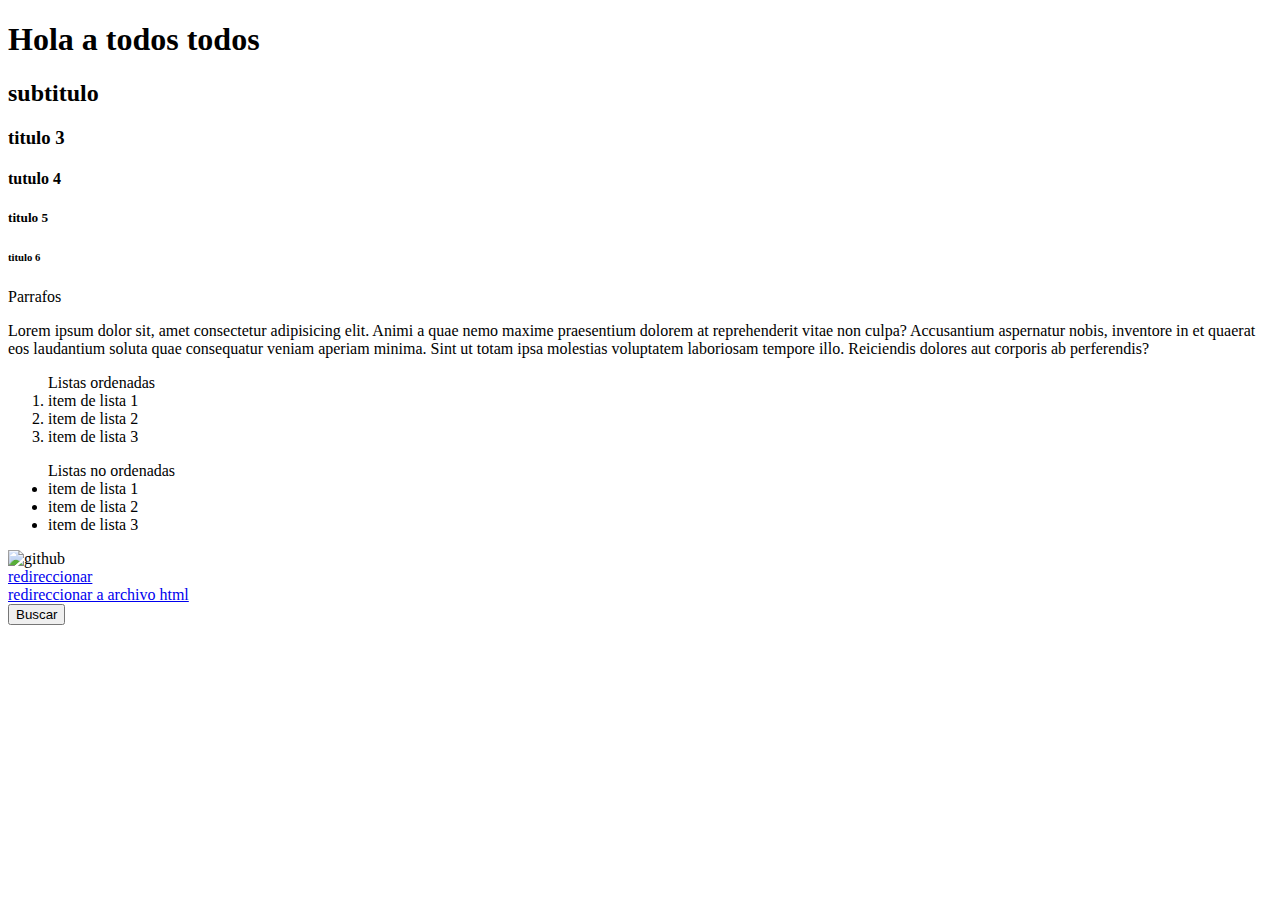
==== index.html @ de04f989 "[Creando] fundamentos html" ====
<!DOCTYPE html>
<html lang="en">

<!--Identacion: orden al codigo-->
<head>
    <meta charset="UTF-8">
    <meta name="viewport" content="width=device-width, initial-scale=1.0">
    <title>Document</title>
</head>
<body>
    <h1>Hola a todos todos</h1> <!--etiqueta de titulo principal unico en el codigo no se puede repetir-->
    <h2>subtitulo</h2>
    <h3>titulo 3</h3>
    <h4>tutulo 4</h4>
    <h5>titulo 5</h5>
    <h6>titulo 6</h6>

    <p>Parrafos</p> <!--etiqueta de parrafor--> <!--loren ipsu "loren*250" o "lorem250" para crear texto falso-->
    <!--alt + z -> para ocomodar el texto al tamaño de la pantalla-->
    <p>Lorem ipsum dolor sit, amet consectetur adipisicing elit. Animi a quae nemo maxime praesentium dolorem at reprehenderit vitae non culpa? Accusantium aspernatur nobis, inventore in et quaerat eos laudantium soluta quae consequatur veniam aperiam minima. Sint ut totam ipsa molestias voluptatem laboriosam tempore illo. Reiciendis dolores aut corporis ab perferendis?</p>

    <ol>Listas ordenadas <!--etiqueta de listas ordenadas-->
        <li>item de lista 1</li> <!--eqtiqueta de los elementos de la lista-->
        <li>item de lista 2</li>
        <li>item de lista 3</li>
    </ol> 

    <ul>Listas no ordenadas <!--etiqueta de listas no ordenadas "unordered"-->
        <li>item de lista 1</li> <!--eqtiqueta de los elementos de la lista-->
        <li>item de lista 2</li>
        <li>item de lista 3</li>
    </ul>
    
    <!--Contenido audio visual-->
    <!--redirecciones-->
    <!--alt texto alternativo (Acessibilidad)-->
    <!--src ruta de la imagen-->
    <img src="https://cdn-icons-png.flaticon.com/512/25/25231.png" alt="github"><!--imagenes-->
    <br>
    <a href="https://developer.mozilla.org/">redireccionar</a> <!--eqtiqueta de redireccionar a paginas(URL) archivos de html o archivos internos (./carpeta/archivo)-->
    <br>
    <a href="./estructura.html">redireccionar a archivo html</a>
    <!--videos-->
    <br>
    <button class="boton_buscar">Buscar</button> <!--etiqueta para crear un boton en la pagina-->
</body>
</html>
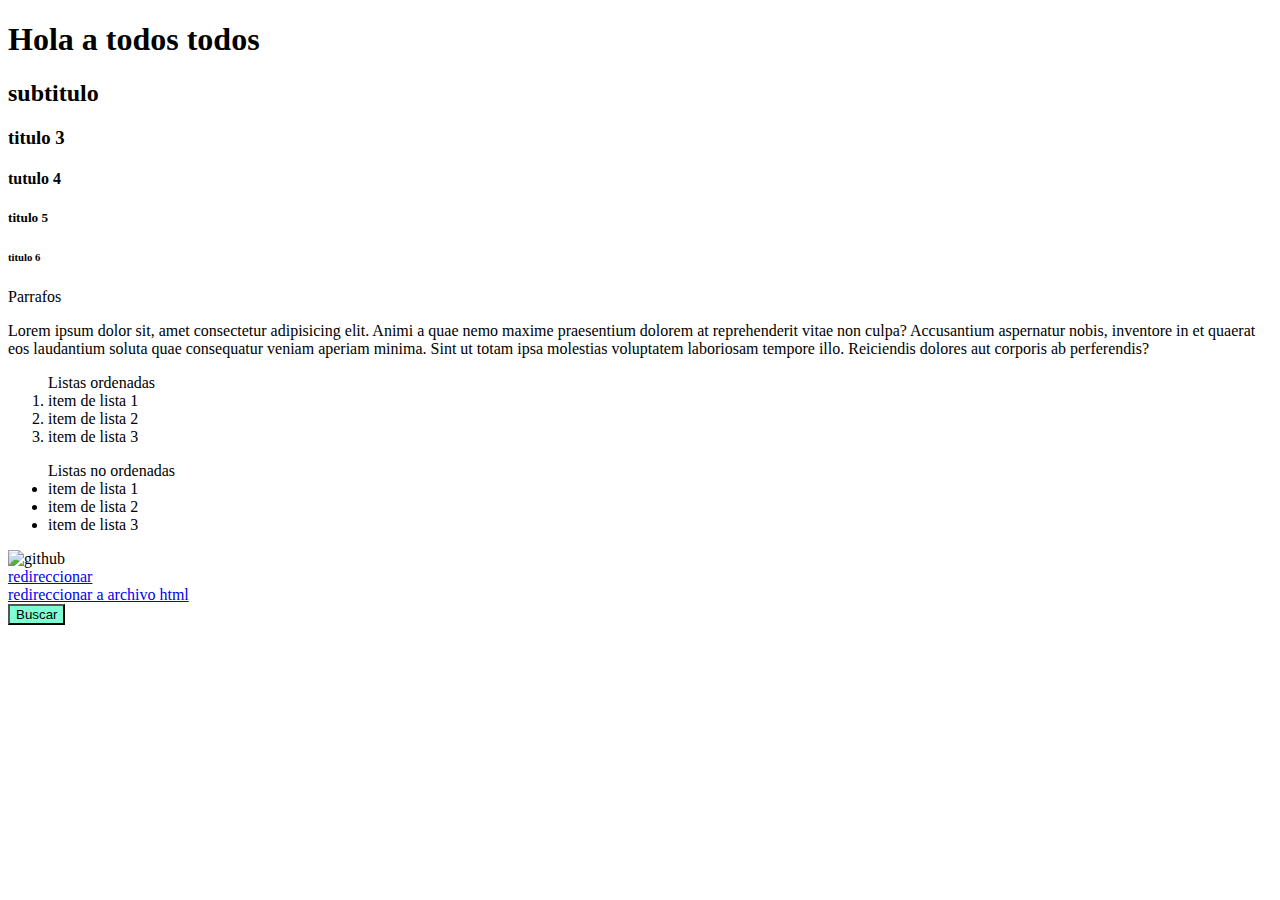
==== commit e4880564: "[Edicion] Se crea un estilo para el boton en archivo .css" ====
--- a/index.html
+++ b/index.html
@@ -6,6 +6,7 @@
     <meta charset="UTF-8">
     <meta name="viewport" content="width=device-width, initial-scale=1.0">
     <title>Document</title>
+    <link rel="stylesheet" href="./css/main.css">
 </head>
 <body>
     <h1>Hola a todos todos</h1> <!--etiqueta de titulo principal unico en el codigo no se puede repetir-->
@@ -19,7 +20,7 @@
     <!--alt + z -> para ocomodar el texto al tamaño de la pantalla-->
     <p>Lorem ipsum dolor sit, amet consectetur adipisicing elit. Animi a quae nemo maxime praesentium dolorem at reprehenderit vitae non culpa? Accusantium aspernatur nobis, inventore in et quaerat eos laudantium soluta quae consequatur veniam aperiam minima. Sint ut totam ipsa molestias voluptatem laboriosam tempore illo. Reiciendis dolores aut corporis ab perferendis?</p>
 
-    <ol>Listas ordenadas <!--etiqueta de listas ordenadas-->
+    <ol class="Lista_ordenada">Listas ordenadas <!--etiqueta de listas ordenadas-->
         <li>item de lista 1</li> <!--eqtiqueta de los elementos de la lista-->
         <li>item de lista 2</li>
         <li>item de lista 3</li>
--- a/css/main.css
+++ b/css/main.css
@@ -0,0 +1,4 @@
+.boton_buscar {
+    background-color: aquamarine;
+}
+
